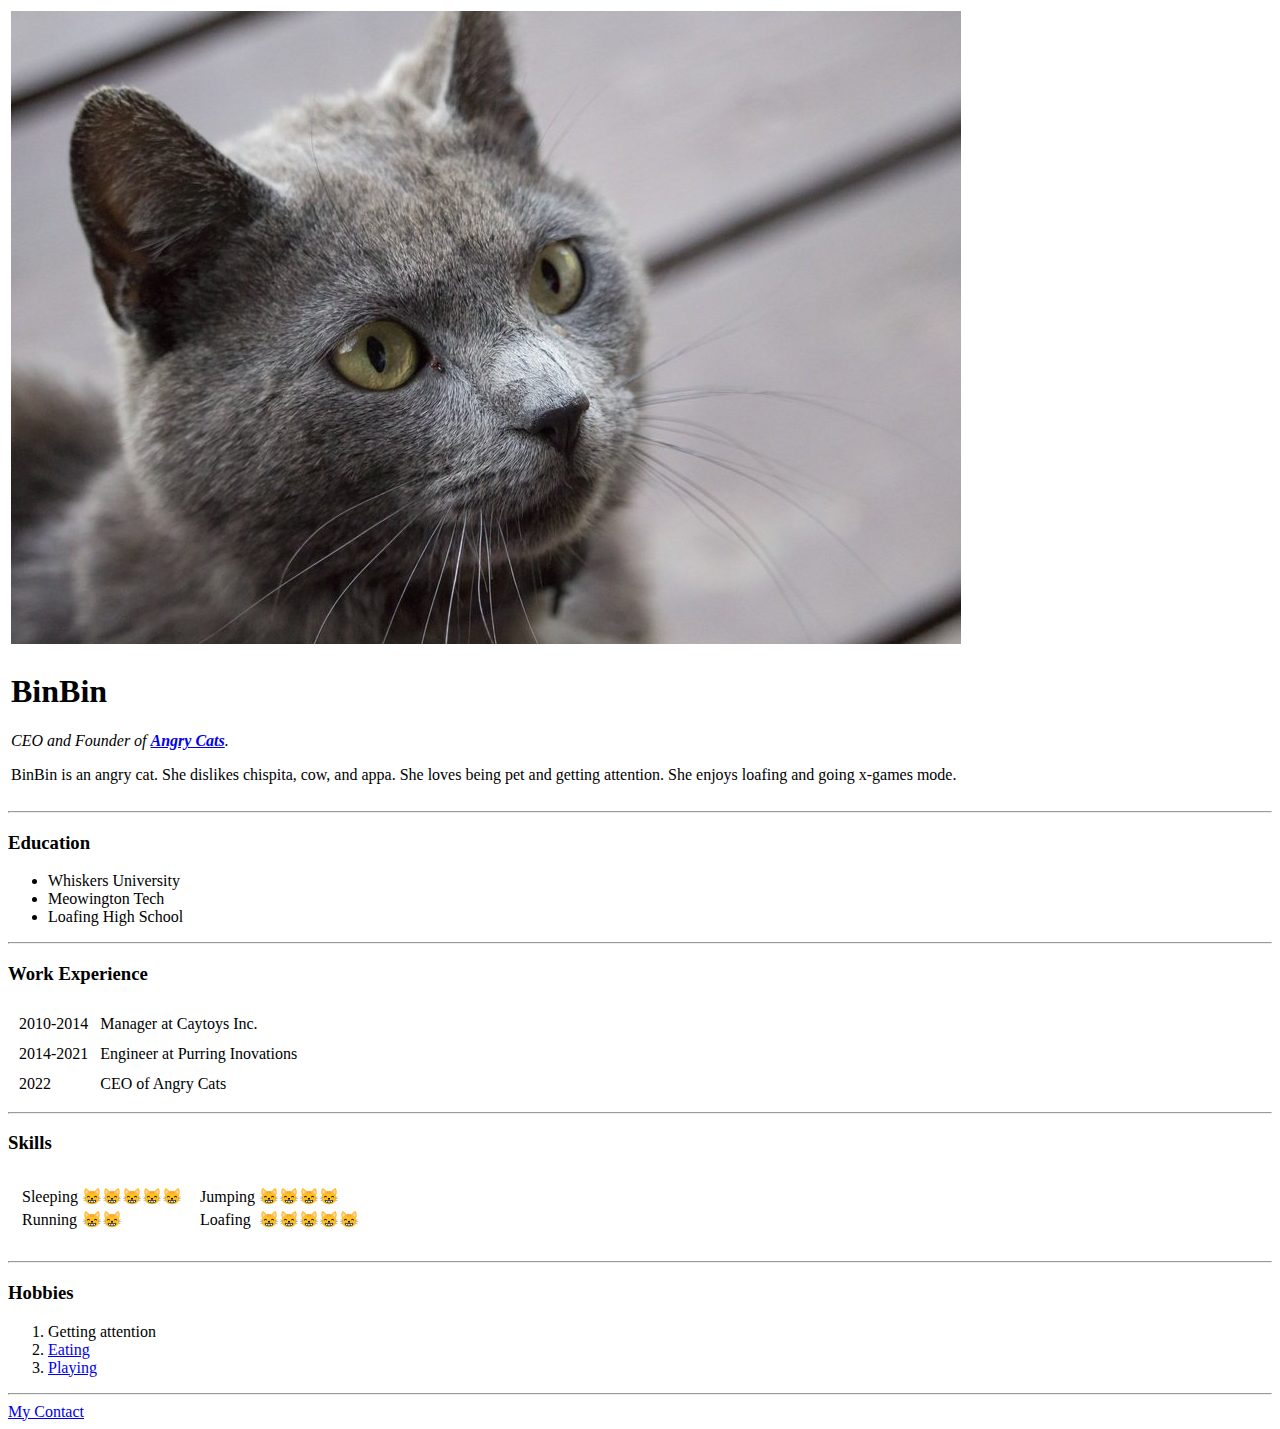
==== index.html @ 91c7f7da "Update index.html" ====
<!DOCTYPE html>
<html lang="en" dir="ltr">

<head>
  <meta charset="utf-8">
  <title>🐱BinBin's Personal Site</title>
  <link rel="stylesheet" href="C:\Users\duket\OneDrive\Desktop\WebDev\HTML - Personal Site\styles.css">
</head>

<body>
  <table>
    <tr>
      <td><img src="BinBin.cute.jpg" atl="Cute BinBin Picture"></td>
    </tr>
    <tr>
      <td><h1>BinBin</h1>
      <p><em>CEO and Founder of <strong><a href="https://www.reddit.com/r/Eyebleach/comments/jbzeeb/angy_cat/">Angry Cats</a></strong>.</em></p>
      <p>BinBin is an angry cat. She dislikes chispita, cow, and appa. She loves being pet and getting attention. She enjoys loafing and going x-games mode.</p></td>
    </tr>
  </table>
<hr>
</body>
  <h3>Education</h3>
  <ul>
    <li>Whiskers University</li>
    <li>Meowington Tech</li>
    <li>Loafing High School</li>
  </ul>
<hr>
  <h3>Work Experience</h3>
<table cellspacing="10">
  <tr>
    <td>2010-2014</td>
    <td>Manager at Caytoys Inc.</td>
  </tr>
  <tr>
    <td>2014-2021</td>
    <td>Engineer at Purring Inovations</td>
  </tr>
  <tr>
    <td>2022</td>
    <td>CEO of Angry Cats</td>
  </tr>
</table>
<hr>
<h3>Skills</h3>
<table cellspacing="10">
  <tr>
    <td><table>
      <tr>
        <td>Sleeping</td>
        <td>😸😸😸😸😸</td>
      </tr>
      <tr>
        <td>Running</td>
        <td>😸😸</td>
      </tr>
    </table></td>
    <td><table>
      <tr>
        <td>Jumping</td>
        <td>😸😸😸😸</td>
      </tr>
      <tr>
        <td>Loafing</td>
        <td>😸😸😸😸😸</td>
      </tr>
    </table></td>
  <tr>
</table>
<hr>
  <h3>Hobbies</h3>
  <ol>
    <li>Getting attention</li>
    <li><a href="https://www.petmd.com/cat/nutrition/5-unusual-cat-eating-habits">Eating</a></li>
    <li><a href="https://www.youtube.com/watch?v=6TAVS8ppRBA">Playing</a></li>
  </ol>
  <hr>
  <a href="contact.html">My Contact</a>


</html>
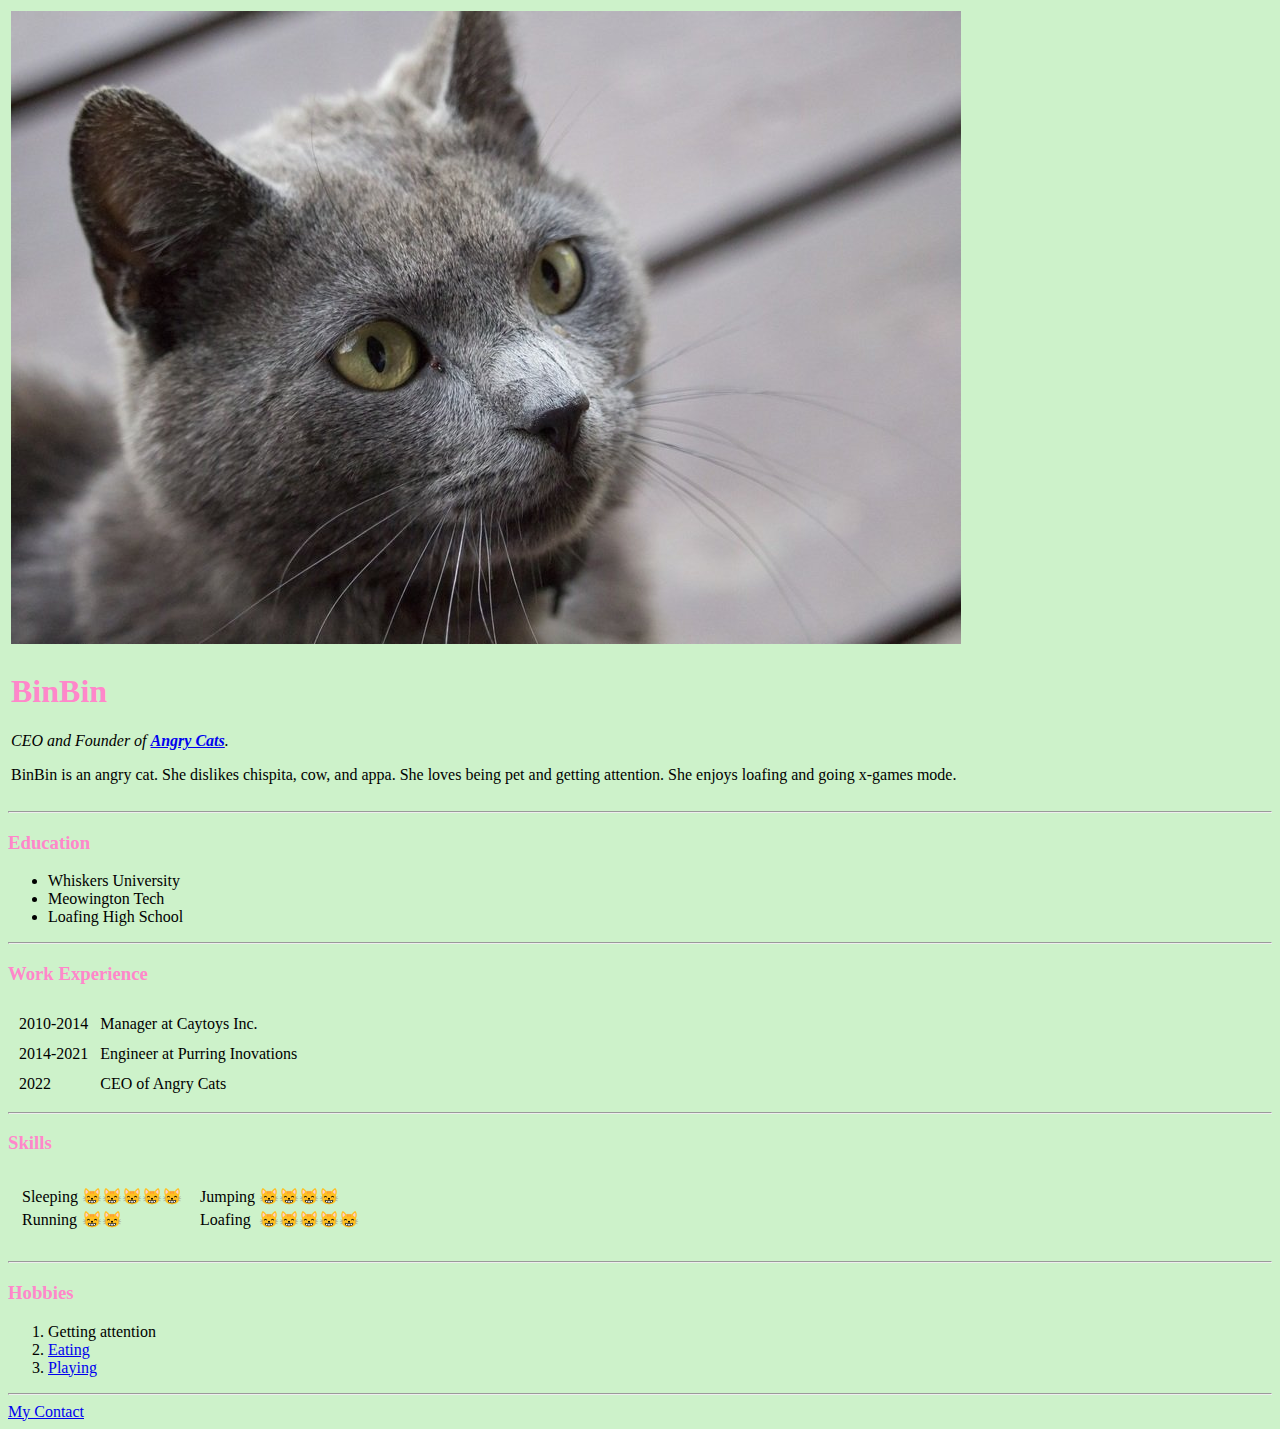
==== commit fc95c2a3: "Update index.html" ====
--- a/index.html
+++ b/index.html
@@ -4,7 +4,7 @@
 <head>
   <meta charset="utf-8">
   <title>🐱BinBin's Personal Site</title>
-  <link rel="stylesheet" href="C:\Users\duket\OneDrive\Desktop\WebDev\HTML - Personal Site\styles.css">
+  <link rel="stylesheet" href="styles.css">
 </head>
 
 <body>
--- a/styles.css
+++ b/styles.css
@@ -0,0 +1,11 @@
+body {
+  background-color: #CDF2CA;
+}
+
+h1 {
+  color: #FF87CA;
+}
+
+h3 {
+  color: #FF87CA;
+}
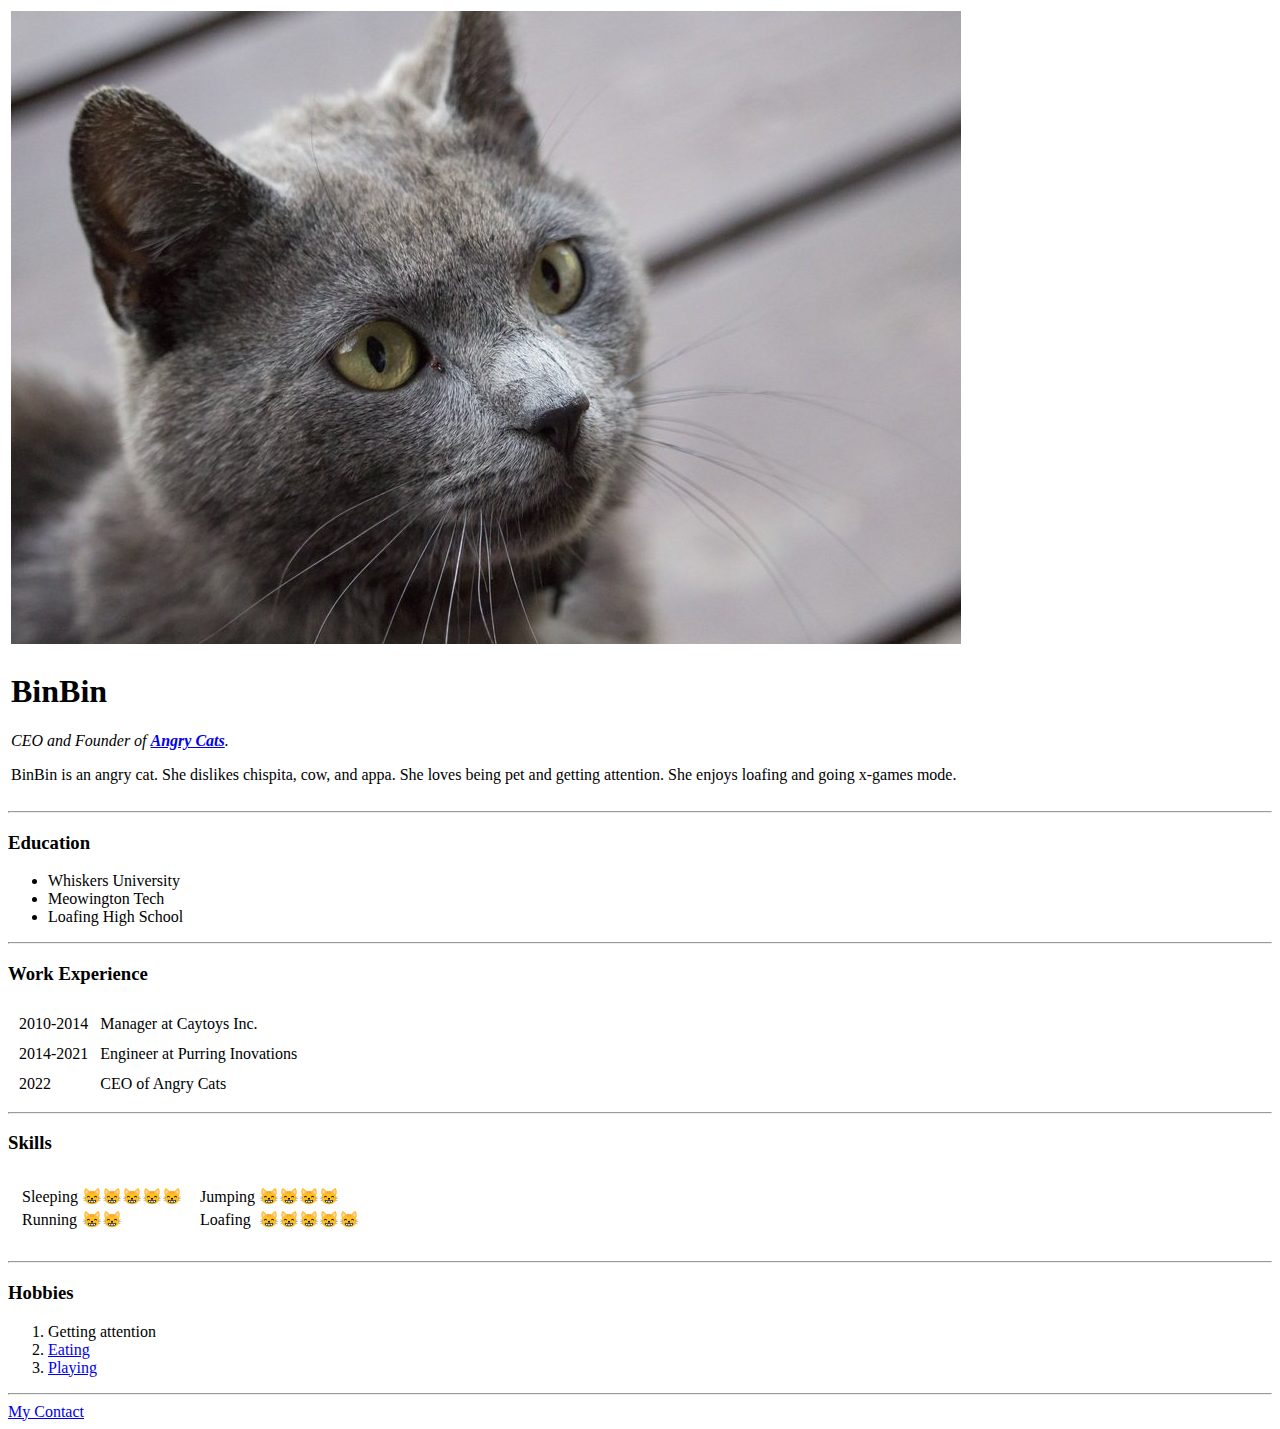
==== commit 6064bd36: "Update index.html" ====
--- a/index.html
+++ b/index.html
@@ -4,7 +4,7 @@
 <head>
   <meta charset="utf-8">
   <title>🐱BinBin's Personal Site</title>
-  <link rel="stylesheet" href="styles.css">
+  <link rel="stylesheet" href="/cv/styles.css">
 </head>
 
 <body>
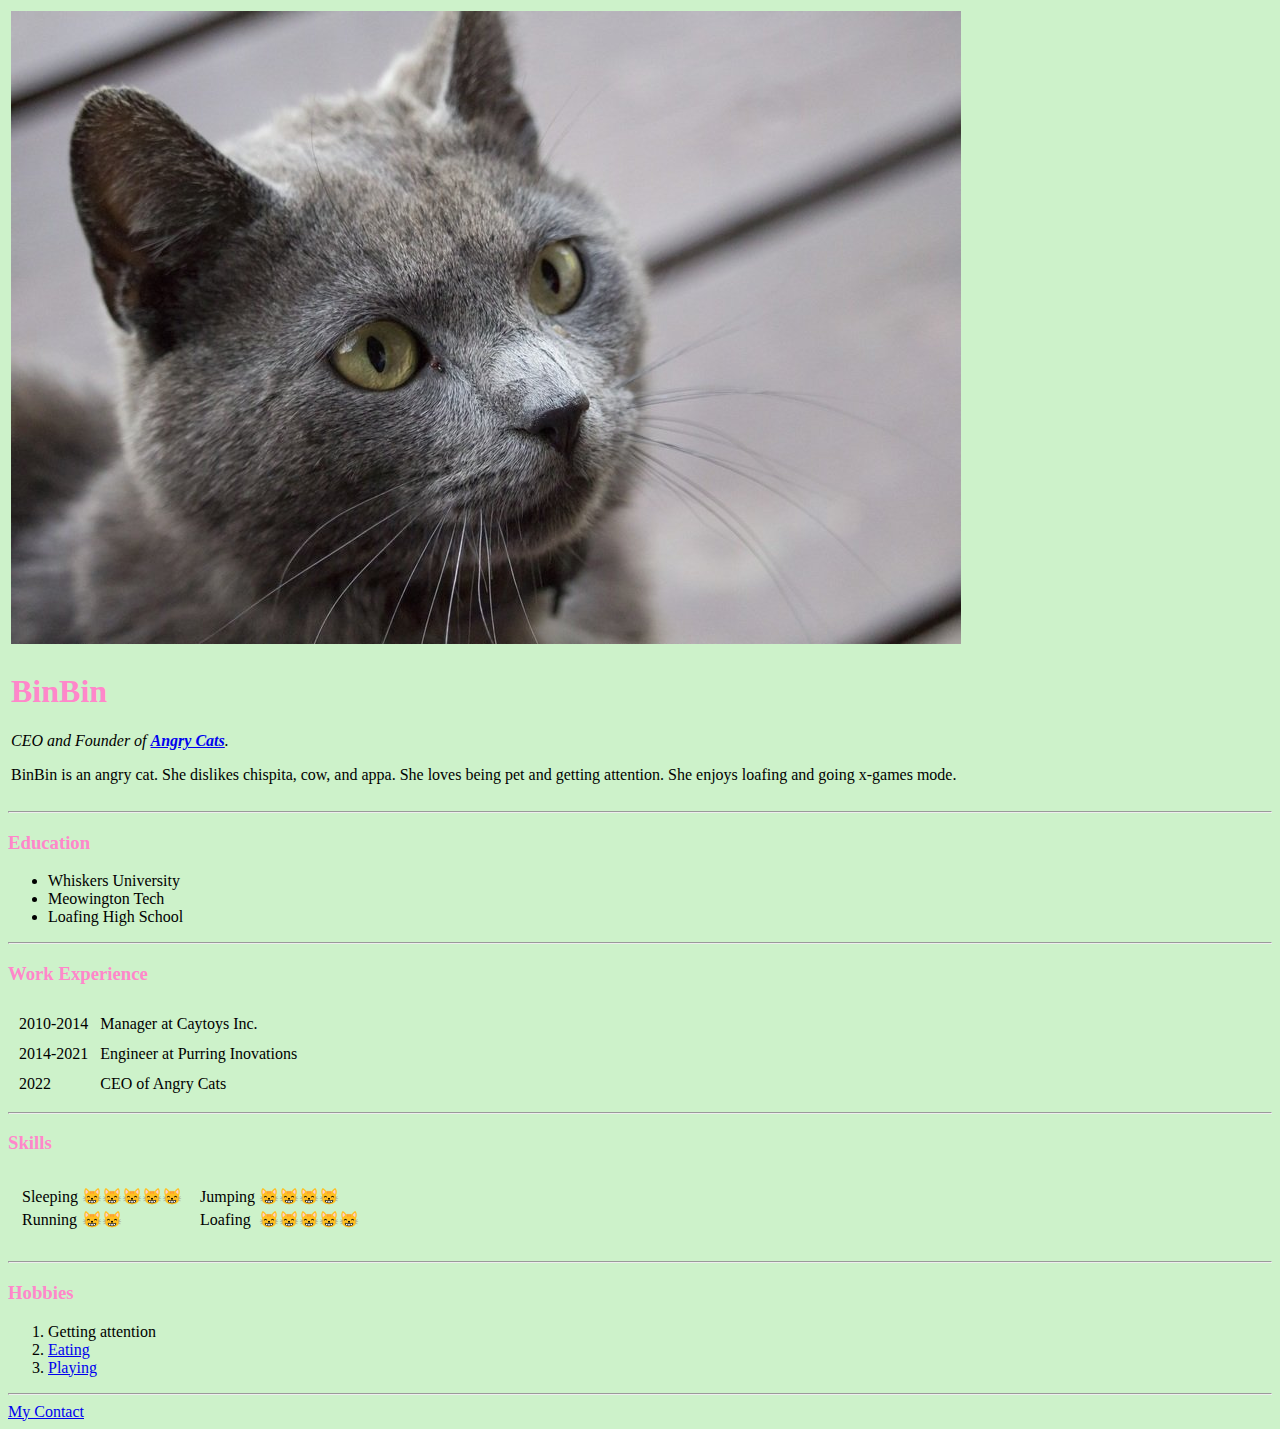
==== commit 0b3c1fc0: "Update index.html" ====
--- a/index.html
+++ b/index.html
@@ -4,7 +4,7 @@
 <head>
   <meta charset="utf-8">
   <title>🐱BinBin's Personal Site</title>
-  <link rel="stylesheet" href="/cv/styles.css">
+  <link rel="stylesheet" href="styles.css">
 </head>
 
 <body>
--- a/styles.css
+++ b/styles.css
@@ -0,0 +1,11 @@
+body {
+  background-color: #CDF2CA;
+}
+
+h1 {
+  color: #FF87CA;
+}
+
+h3 {
+  color: #FF87CA;
+}
